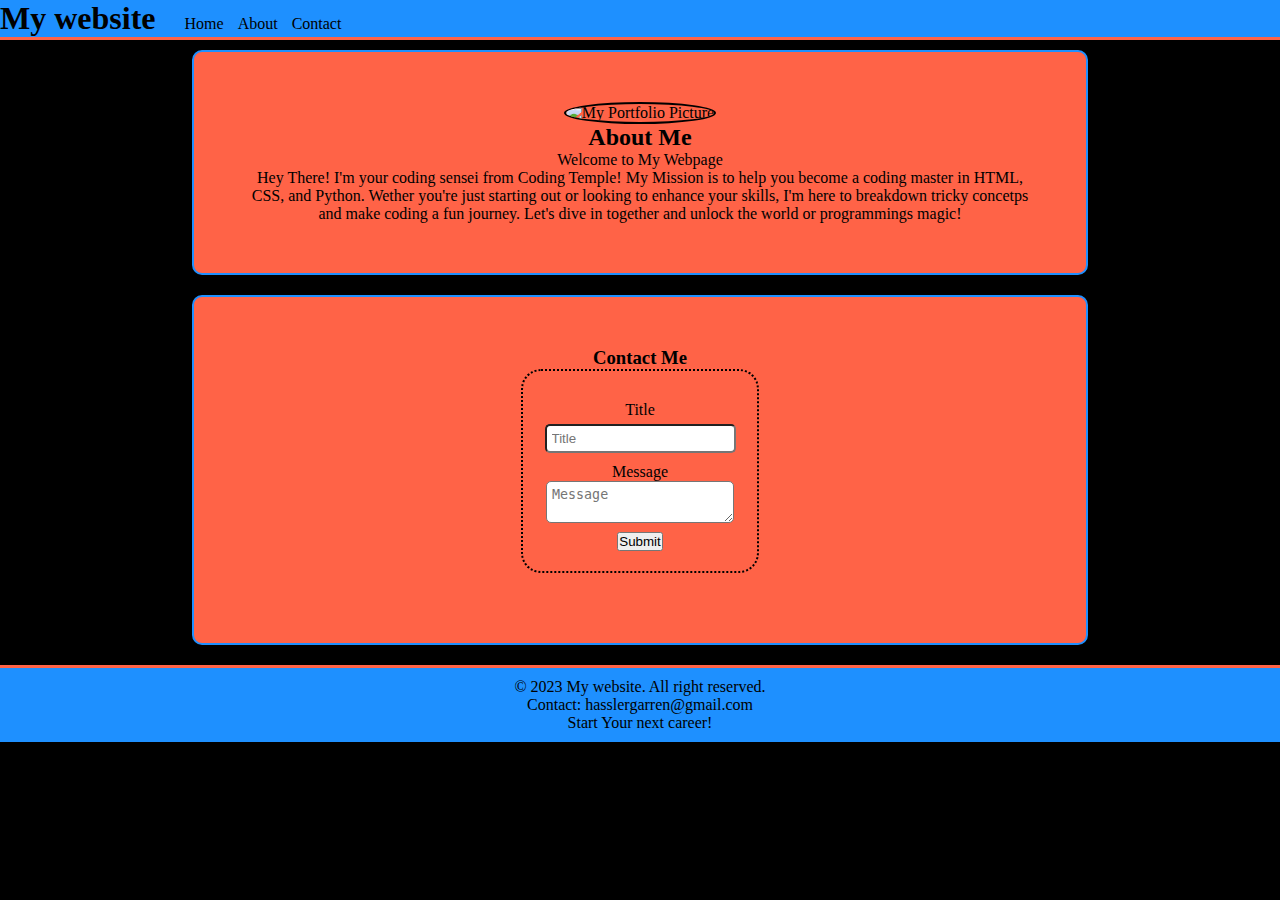
==== my_portfolio/index.html @ 4a65c030 "first commit" ====
<!DOCTYPE html>
<html lang="en">
    <head>
        <meta charset="UTF-8">
        <title>My Webpage</title>
        <link rel="stylesheet" href="./style.css">
    </head>
    <body>
        <header>
            <h1 class="nav-bar" id="brand-title">My website</h1>
            <nav class="nav-bar">
                <ul class="nav-bar">
                    <li class="nav-link">
                        <a href="#">Home</a>
                    </li>
                    <li class="nav-link">
                        <a href="#">About</a>
                    </li>
                    <li  class="nav-link">
                        <a href="#">Contact</a>
                    </li>
                </ul>
            </nav>
        </header>
        <main>
            <article>
                <img src="C:\Users\Owner\Pictures\Screenshot_20221024-181251_Brave.jpg" id="profile-picture" alt="My Portfolio Picture">
                <h2>About Me</h2>
                <p>Welcome to My Webpage</p>
                <p>
                        Hey There! I'm your coding sensei from Coding Temple!
                        My Mission is to help you become a coding master in HTML, CSS, and Python.
                        Wether you're just starting out or looking to enhance your skills,
                        I'm here to breakdown tricky concetps and make coding a fun journey.
                        Let's dive in together and unlock the world or programmings magic!
                </p>
            </article>
            <article>
                <h3>Contact Me</h3>
                <form>
                    <div class="form-label">
                        <label for="title-field">Title</label>
                    </div>
                    <div>
                        <input id="title-field" type="text" placeholder="Title">
                    </div>
                    <div class="form-label">
                        <label for="message-field">Message</label>
                        <div>
                            <textarea id="message-field" type="text" placeholder="Message"></textarea>
                        </div>
                    </div>
                    <button>Submit</button>
                </form>
            </article>
        </main>
        <footer>
            <p>&copy; 2023 My website. All right reserved.</p>
            <p>Contact: hasslergarren@gmail.com</p>
            <a href="https://codingtemple.com">Start Your next career!</a>
        </footer>
    </body>
</html>
---- my_portfolio/style.css ----
* {
    padding:0;
    margin:0;
    box-sizing: border-box;
}

body {
    background-color: black;
}

header{
    background-color: dodgerblue;
    border-bottom: 3px solid tomato;
    margin-bottom: 10px;
}

footer{
    background-color: dodgerblue;
    border-top: 3px solid tomato;
    text-align: center;
    padding: 10px;
}

article{
    background-color: tomato;
    margin: 0 auto 20px;
    border: 2px solid dodgerblue;
    padding: 50px;
    width: 70%;
    border-radius: 10px;
}

nav{
    list-style-type: none;
}

.nav-bar, .nav-link{
    display: inline;
}

#brand-title{
    margin-right: 20px;
}

a{
    color: black;
    padding: 5px;
    text-decoration: none;
}

a:hover{
    color: tomato;
}

main{
    text-align: center;
}

form{
    border:2px dotted black ;
    width: 30%;
    margin: 0 auto 20px;
    border-radius: 20px;
    padding: 20px;
}

.form-label{
    margin-top: 10px;
    margin-bottom: 5px;
}

input, textarea{
    padding: 5px;
    border-radius: 5px;
}

#profile-picture{
    border-radius: 50%;
    border: 2px solid black;
}
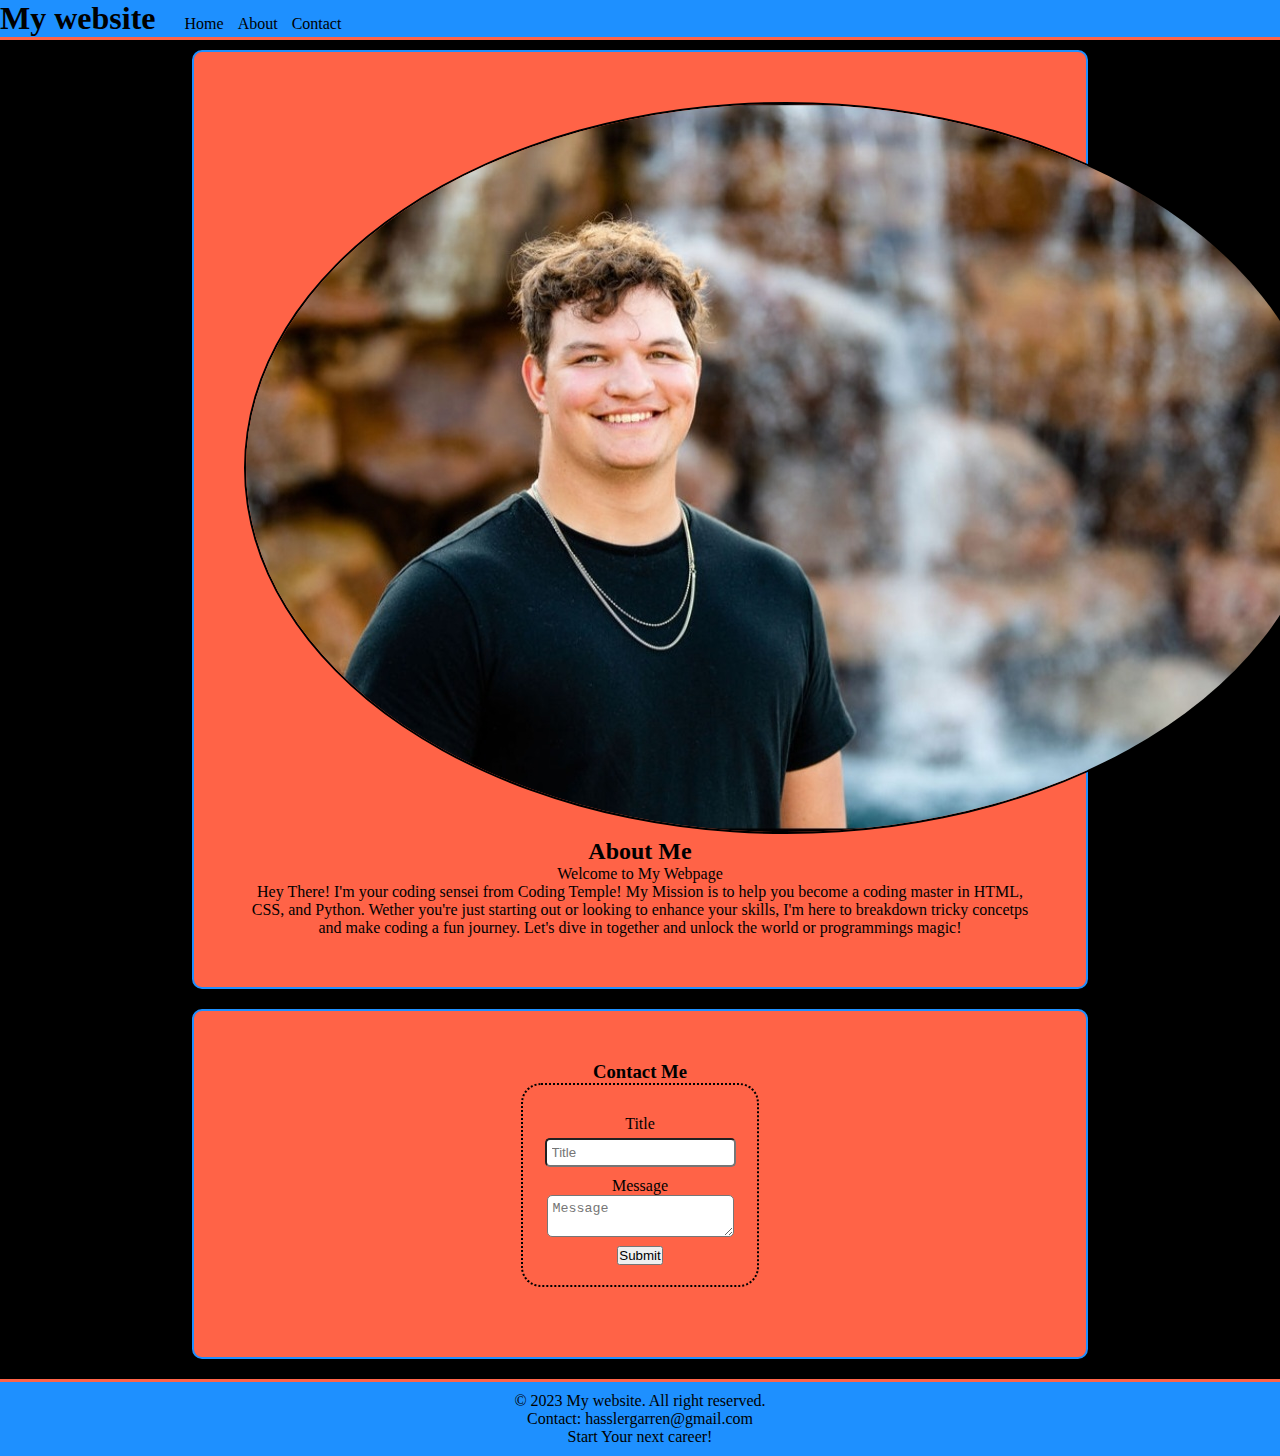
==== commit 47ec4052: "updated image path" ====
--- a/my_portfolio/index.html
+++ b/my_portfolio/index.html
@@ -24,7 +24,7 @@
         </header>
         <main>
             <article>
-                <img src="C:\Users\Owner\Pictures\Screenshot_20221024-181251_Brave.jpg" id="profile-picture" alt="My Portfolio Picture">
+                <img src="./Screenshot_20221024-181251_Brave.jpg" id="profile-picture" alt="My Portfolio Picture">
                 <h2>About Me</h2>
                 <p>Welcome to My Webpage</p>
                 <p>
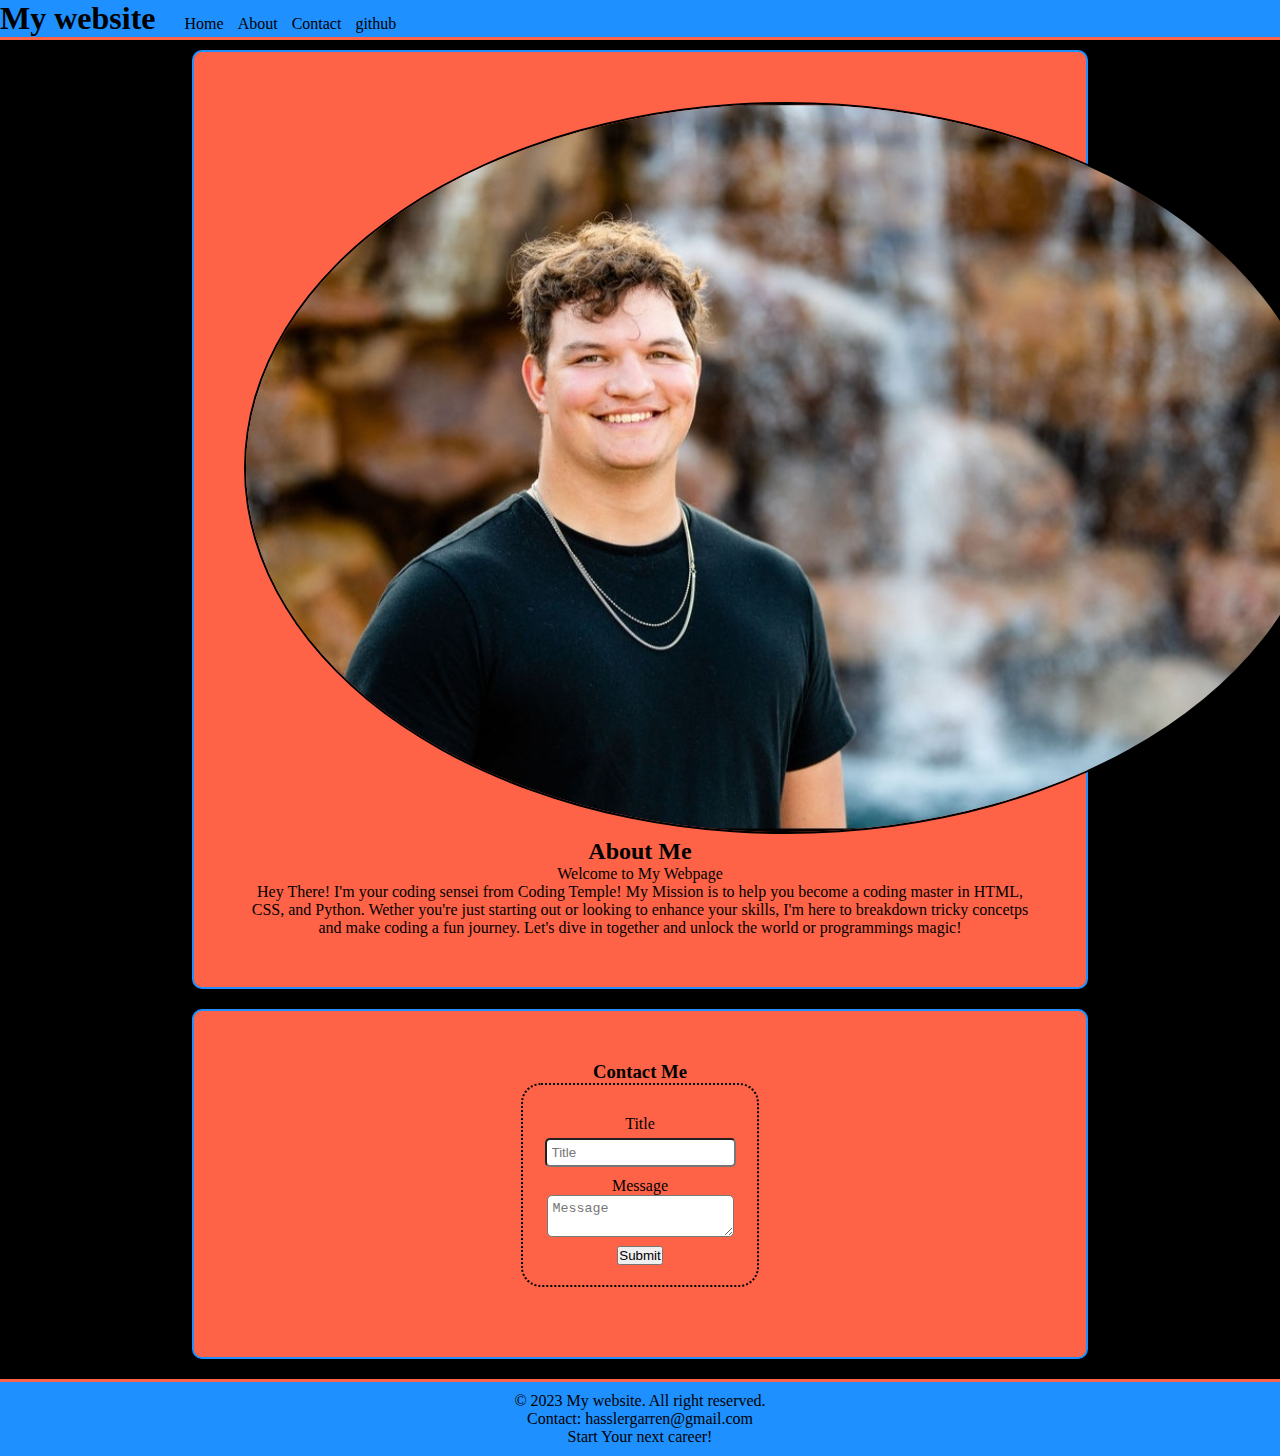
==== commit 685256b0: "I added a github link" ====
--- a/my_portfolio/index.html
+++ b/my_portfolio/index.html
@@ -19,12 +19,15 @@
                     <li  class="nav-link">
                         <a href="#">Contact</a>
                     </li>
+                    <li class="nav-link">
+                        <a href="https://github.com/grrnhsslr">github</a>
+                    </li>
                 </ul>
             </nav>
         </header>
         <main>
             <article>
-                <img src="./Screenshot_20221024-181251_Brave.jpg" id="profile-picture" alt="My Portfolio Picture">
+                <img src="Screenshot_20221024-181251_Brave.jpg" id="profile-picture" alt="My Portfolio Picture">
                 <h2>About Me</h2>
                 <p>Welcome to My Webpage</p>
                 <p>
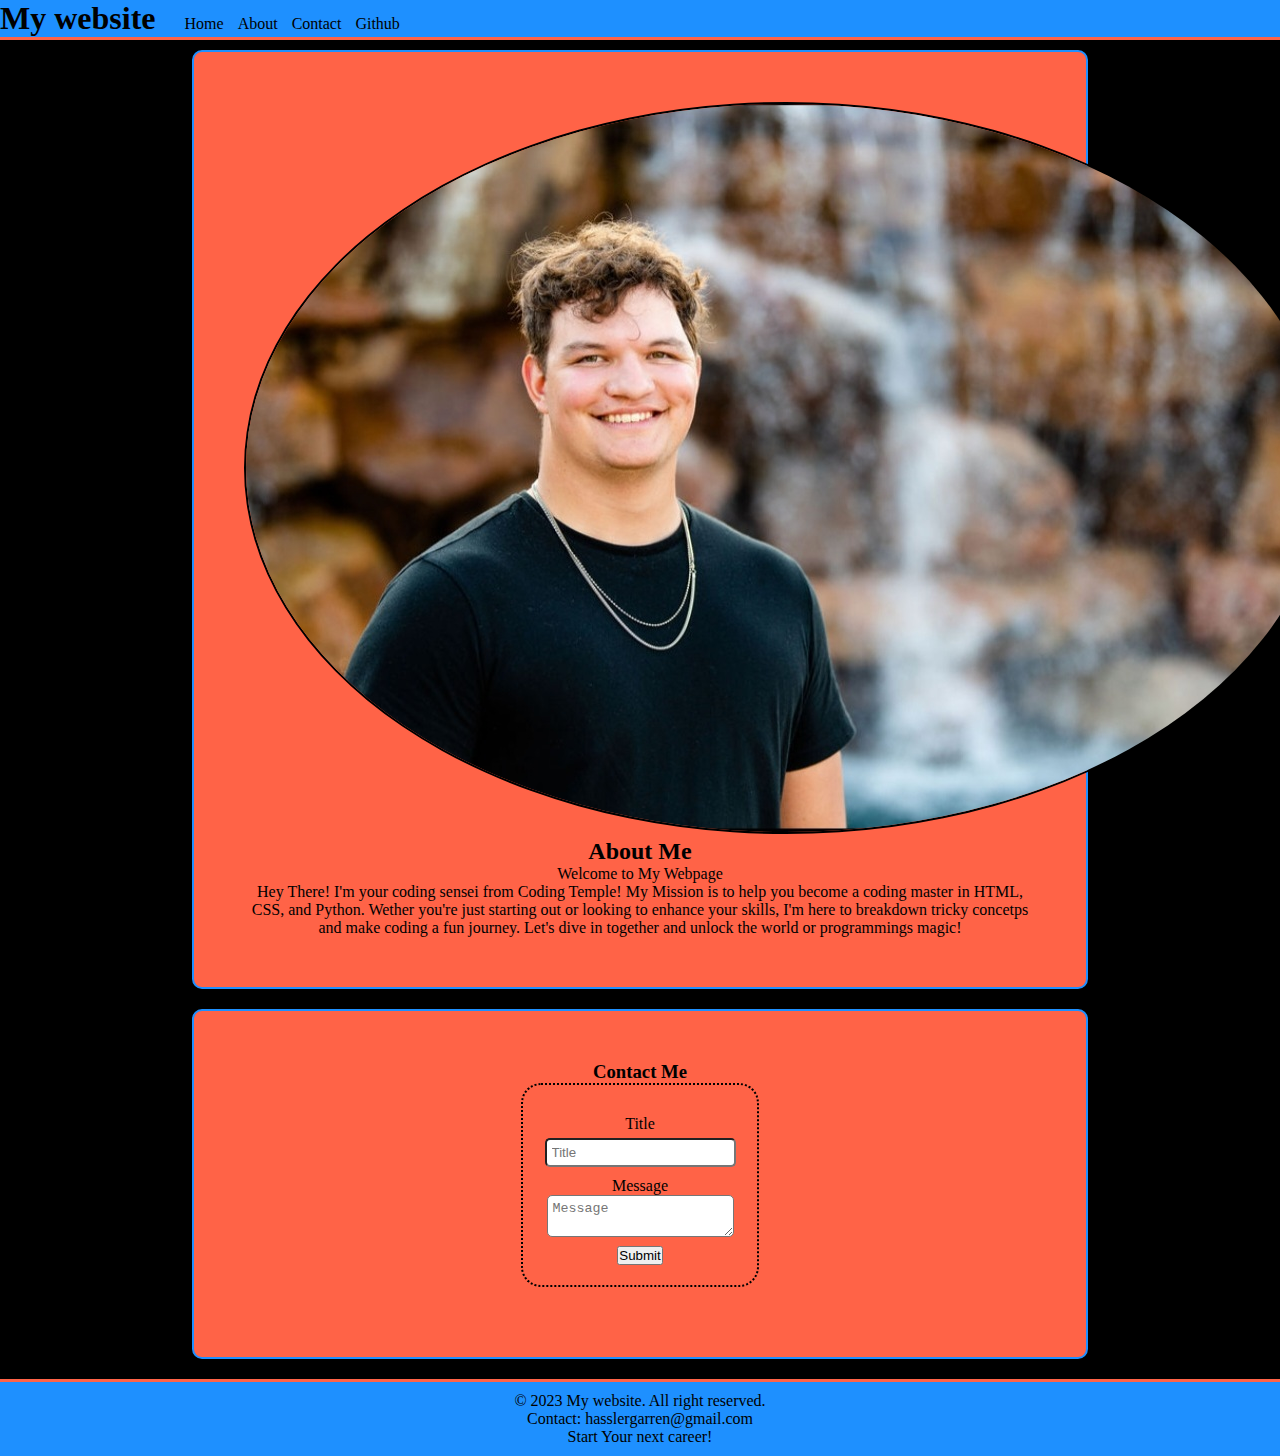
==== commit f83cb624: "Capitalised Github" ====
--- a/my_portfolio/index.html
+++ b/my_portfolio/index.html
@@ -20,7 +20,7 @@
                         <a href="#">Contact</a>
                     </li>
                     <li class="nav-link">
-                        <a href="https://github.com/grrnhsslr">github</a>
+                        <a href="https://github.com/grrnhsslr">Github</a>
                     </li>
                 </ul>
             </nav>
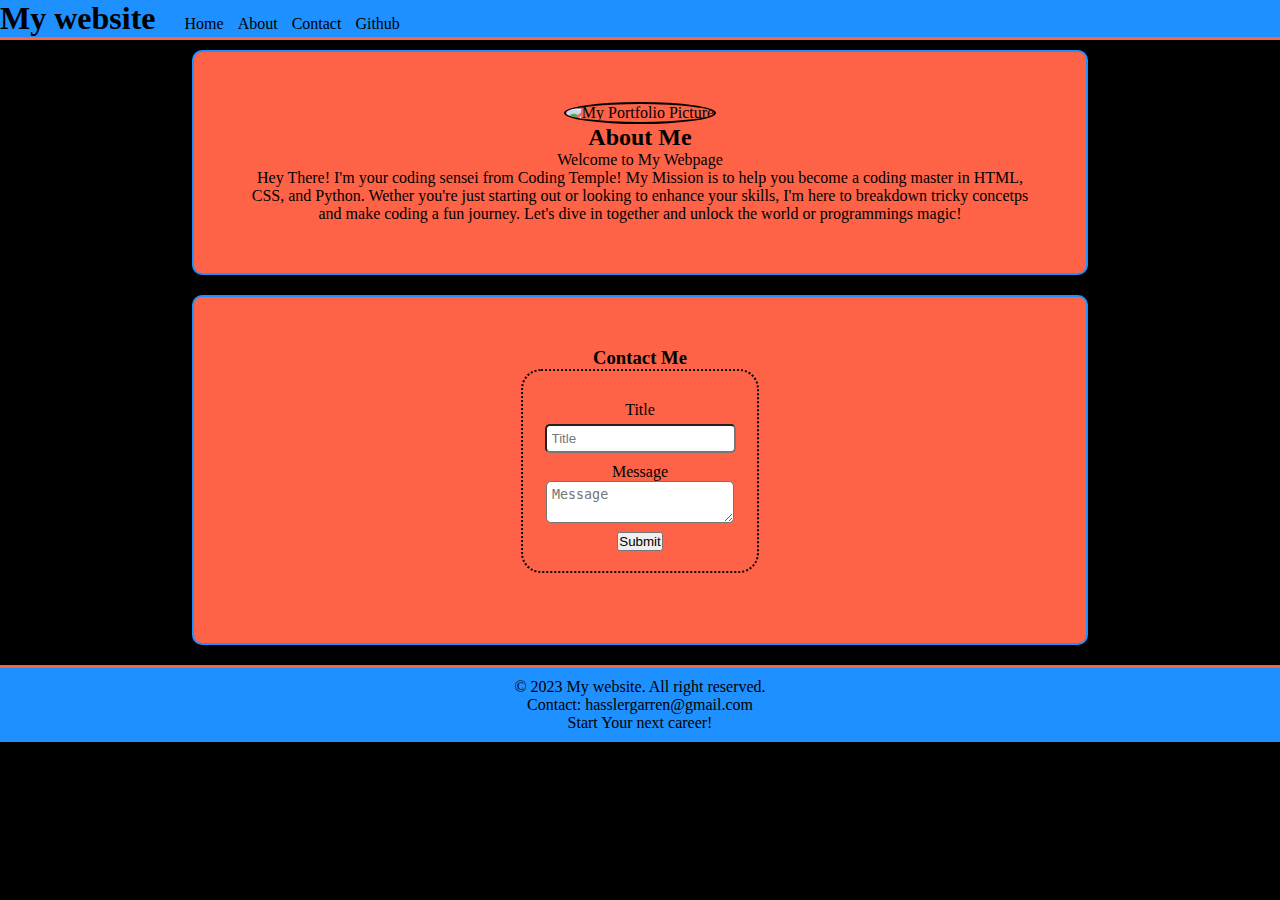
==== commit 95677e09: "Changed Picture" ====
--- a/my_portfolio/index.html
+++ b/my_portfolio/index.html
@@ -27,7 +27,7 @@
         </header>
         <main>
             <article>
-                <img src="Screenshot_20221024-181251_Brave.jpg" id="profile-picture" alt="My Portfolio Picture">
+                <img src="IMG_1153.JPG" id="profile-picture" alt="My Portfolio Picture">
                 <h2>About Me</h2>
                 <p>Welcome to My Webpage</p>
                 <p>
